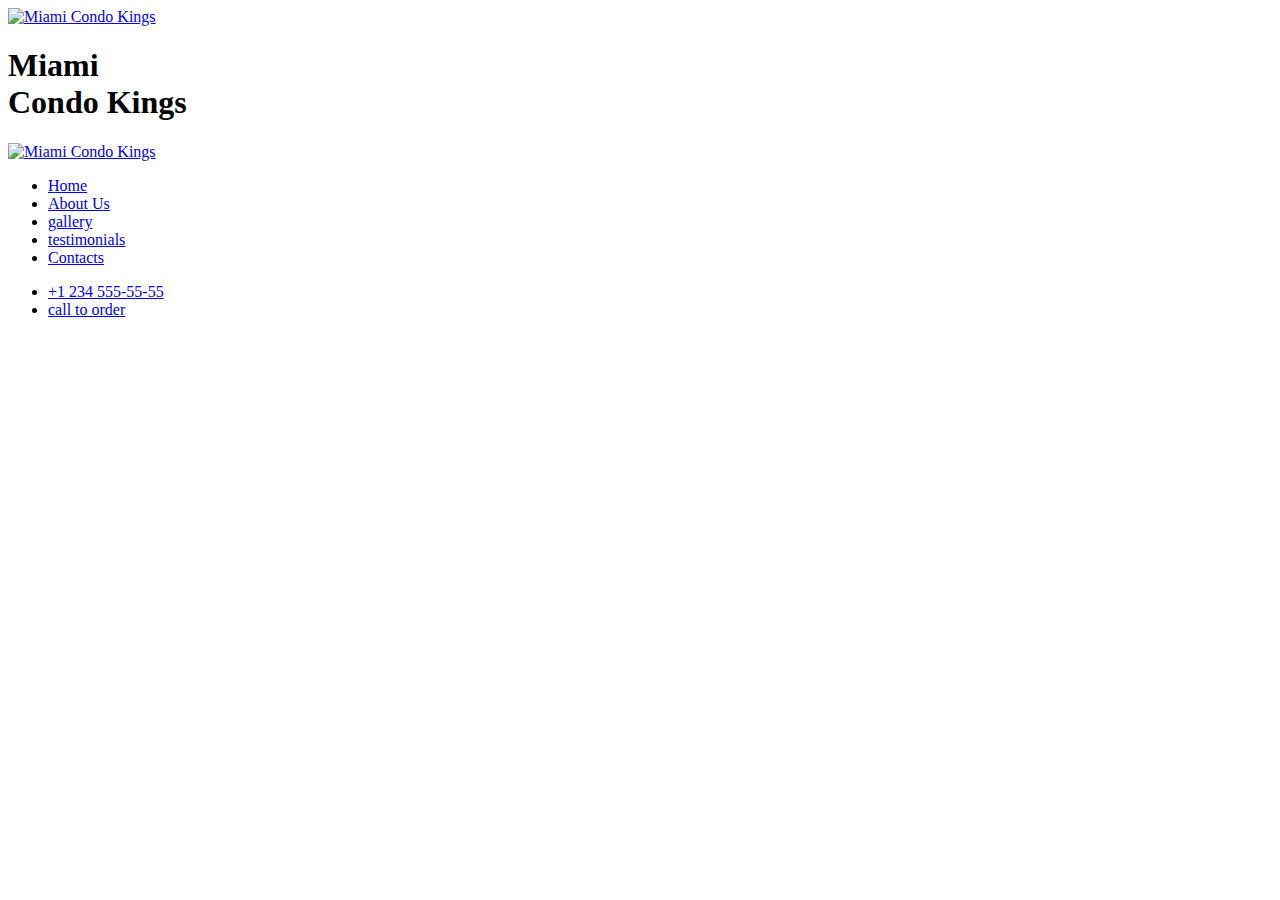
==== src/index.html @ 1674dfaa "miami header+menu" ====
<!DOCTYPE html>
<html lang="en">
  <head>
    <meta charset="UTF-8" />
    <meta name="viewport" content="width=device-width, initial-scale=1.0" />
    <title>Miami</title>
    <link rel="preconnect" href="https://fonts.gstatic.com" />
    <link
      href="https://fonts.googleapis.com/css2?family=Roboto:wght@400;700&display=swap"
      rel="stylesheet"
    />
    <link rel="icon" href="../src/images/favicon.png" />
    <link rel="stylesheet" href="./styles/main.scss" />
    <script src="scripts/main.js" defer></script>
  </head>
  <body>
    <header class="header" id="header">
      <div class="container">
        <div class="header__content">
          <div class="top-actions">
            <a href="#" class="icon icon--menu"></a>

            <a href="/" class="logo">
              <img
                src="../src/images/logo.png"
                alt="Miami Condo Kings"
                class="logo__img"
            /></a>

            <a
              href="tel:+1 234 555-55-55"
              class="header__phone icon icon--phone"
            ></a>
          </div>
          <h1 class="header__title">
            Miami<br />
            Condo Kings
          </h1>
        </div>
      </div>
    </header>
    <nav class="nav">
      <div class="container">
        <div class="nav__content">
          <div class="top-actions">
            <a href="#" class="icon icon--close"></a>

            <a href="/" class="logo">
              <img
                src="../src/images/logo.png"
                alt="Miami Condo Kings"
                class="logo__img"
            /></a>
          </div>
          <ul class="nav__list">
            <li class="nav__item">
              <a href="#" class="nav__link">
                Home
              </a>
            </li>
            <li class="nav__item">
              <a href="#" class="nav__link">
                About Us
              </a>
            </li>
            <li class="nav__item">
              <a href="#" class="nav__link">
                gallery
              </a>
            </li>
            <li class="nav__item">
              <a href="#" class="nav__link">
                testimonials
              </a>
            </li>
            <li class="nav__item">
              <a href="#" class="nav__link">
                Contacts
              </a>
            </li>
          </ul>
          <ul class="phone">
            <li class="phone__item">
              <a href="tel:+1 234 555-55-55" class="phone__link">+1 234 555-55-55</a>
            </li>
            <li class="phone__item">
              <a href="tel:+1 234 555-55-55" class="phone__link">call to order</a>
            </li>
          </ul>
        </div>
      </div>
    </nav>
  </body>
</html>
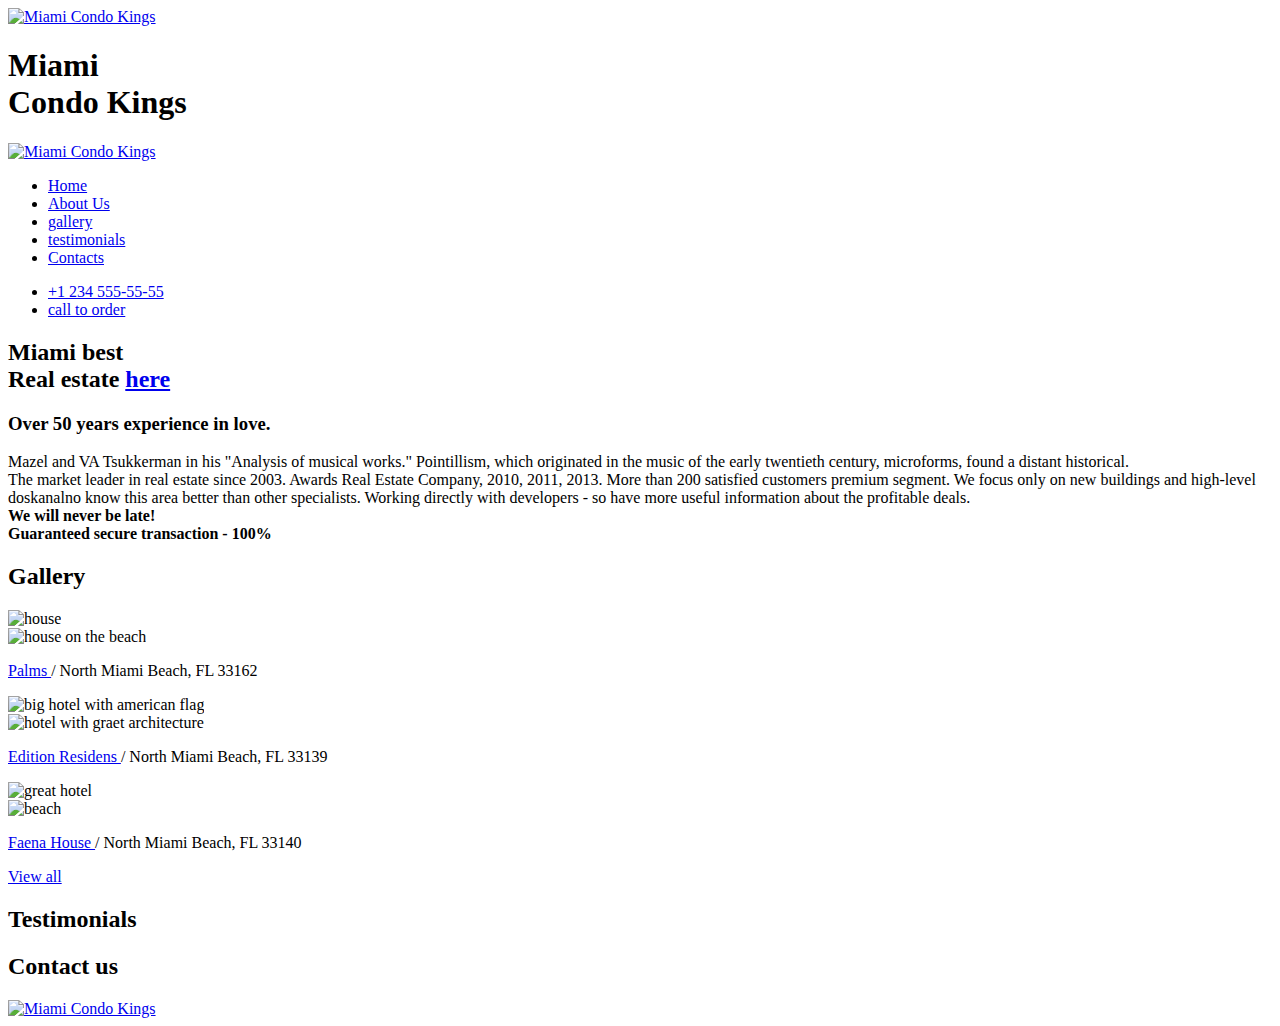
==== commit 2d88113c: "sol block 4/6" ====
--- a/src/index.html
+++ b/src/index.html
@@ -1,16 +1,16 @@
 <!DOCTYPE html>
 <html lang="en">
   <head>
-    <meta charset="UTF-8" />
-    <meta name="viewport" content="width=device-width, initial-scale=1.0" />
+    <meta charset="UTF-8">
+    <meta name="viewport" content="width=device-width, initial-scale=1.0">
     <title>Miami</title>
-    <link rel="preconnect" href="https://fonts.gstatic.com" />
+    <link rel="preconnect" href="https://fonts.gstatic.com">
     <link
       href="https://fonts.googleapis.com/css2?family=Roboto:wght@400;700&display=swap"
       rel="stylesheet"
-    />
-    <link rel="icon" href="../src/images/favicon.png" />
-    <link rel="stylesheet" href="./styles/main.scss" />
+    >
+    <link rel="icon" href="../src/images/favicon.png">
+    <link rel="stylesheet" href="./styles/main.scss">
     <script src="scripts/main.js" defer></script>
   </head>
   <body>
@@ -25,15 +25,17 @@
                 src="../src/images/logo.png"
                 alt="Miami Condo Kings"
                 class="logo__img"
-            /></a>
+              >
+            </a>
 
             <a
               href="tel:+1 234 555-55-55"
               class="header__phone icon icon--phone"
-            ></a>
+            >
+            </a>
           </div>
           <h1 class="header__title">
-            Miami<br />
+            Miami<br>
             Condo Kings
           </h1>
         </div>
@@ -50,45 +52,187 @@
                 src="../src/images/logo.png"
                 alt="Miami Condo Kings"
                 class="logo__img"
-            /></a>
+              >
+            </a>
           </div>
           <ul class="nav__list">
             <li class="nav__item">
-              <a href="#" class="nav__link">
-                Home
-              </a>
-            </li>
-            <li class="nav__item">
-              <a href="#" class="nav__link">
-                About Us
-              </a>
-            </li>
-            <li class="nav__item">
-              <a href="#" class="nav__link">
-                gallery
-              </a>
-            </li>
-            <li class="nav__item">
-              <a href="#" class="nav__link">
-                testimonials
-              </a>
-            </li>
-            <li class="nav__item">
-              <a href="#" class="nav__link">
-                Contacts
-              </a>
+              <a href="#header" class="nav__link"> Home </a>
+            </li>
+            <li class="nav__item">
+              <a href="#about" class="nav__link"> About Us </a>
+            </li>
+            <li class="nav__item">
+              <a href="#gallery" class="nav__link"> gallery </a>
+            </li>
+            <li class="nav__item">
+              <a href="#testimonials" class="nav__link"> testimonials </a>
+            </li>
+            <li class="nav__item">
+              <a href="#contacts" class="nav__link"> Contacts </a>
             </li>
           </ul>
           <ul class="phone">
             <li class="phone__item">
-              <a href="tel:+1 234 555-55-55" class="phone__link">+1 234 555-55-55</a>
+              <a href="tel:+1 234 555-55-55" class="phone__link">
+                +1 234 555-55-55
+              </a>
             </li>
             <li class="phone__item">
-              <a href="tel:+1 234 555-55-55" class="phone__link">call to order</a>
+              <a href="tel:+1 234 555-55-55" class="phone__link">
+                call to order
+              </a
+              >
             </li>
           </ul>
         </div>
       </div>
     </nav>
+    <main class="main" id="main">
+      <section class="about" id="about">
+        <div class="container">
+          <div class="about__wrap--title">
+            <h2 class="about__title">
+              Miami best<br>
+              Real estate
+              <a
+                href="https://www.facebook.com/Miamicondokings/"
+                class="about__title--color"
+                target="_blank"
+                rel="noopener"
+              >
+              here
+              </a>
+            </h2>
+            <div class="about__wrap--aricle">
+              <h3 class="about__inscription">
+                Over 50 years experience in love.
+              </h3>
+              <article class="about__text">
+                Mazel and VA Tsukkerman in his "Analysis of musical works."
+                Pointillism, which originated in the music of the early
+                twentieth century, microforms, found a distant historical.
+              </article>
+              <article class="about__text">
+                The market leader in real estate since 2003. Awards Real Estate
+                Company, 2010, 2011, 2013. More than 200 satisfied customers
+                premium segment. We focus only on new buildings and high-level
+                doskanalno know this area better than other specialists. Working
+                directly with developers - so have more useful information about
+                the profitable deals.
+              </article>
+              <article class="about__text">
+                <strong>
+                  We will never be late!<br>
+                  Guaranteed secure transaction - 100%
+                </strong>
+              </article>
+            </div>
+          </div>
+        </div>
+      </section>
+      <section class="gallery" id="gallery">
+        <div class="container">
+          <h2 class="about__title title">Gallery</h2>
+          <div class="gallery__hotel">
+            <div class="gallery__hotel--photo">
+              <img
+                src=".//images/photos/1.jpg"
+                alt="house"
+                class="gallery__hotel--img"
+              >
+            </div>
+            <div class="gallery__hotel--photo">
+              <img
+                src=".//images/photos/2.jpg"
+                alt="house on the beach"
+                class="gallery__hotel--img"
+              >
+            </div>
+            <div class="gallery__hotel--description">
+              <p class="gallery__hotel--text">
+                <a href="https://marinapalms.com" class="gallery__hotel--link">
+                  Palms
+                </a>
+                / North Miami Beach, FL 33162
+              </p>
+            </div>
+          </div>
+          <div class="gallery__hotel gallery__desktop--residens">
+            <div class="gallery__hotel--photo">
+              <img
+                src=".//images/photos/3.jpg"
+                alt="big hotel with american flag"
+                class="gallery__hotel--img"
+              >
+            </div>
+            <div class="gallery__hotel--photo">
+              <img
+                src=".//images/photos/4.jpg"
+                alt="hotel with graet architecture"
+                class="gallery__hotel--img"
+              >
+            </div>
+            <div class="gallery__hotel--description">
+              <p class="gallery__hotel--text">
+                <a
+                  href="https://www.google.com.ua/maps/place/The+Edition+Residences/@25.8055818,-80.1267658,17z/data=!3m1!4b1!4m5!3m4!1s0x88d9b366cec00001:0x39b04020e8dc930c!8m2!3d25.8054721!4d-80.1246221?hl=ru"
+                  class="gallery__hotel--link">
+                  Edition Residens
+                </a>/ North Miami Beach, FL 33139
+              </p>
+            </div>
+          </div>
+          <div class="gallery__hotel gallery__desktop--faena">
+            <div class="gallery__hotel--photo">
+              <img
+                src=".//images/photos/5.jpg"
+                alt="great hotel"
+                class="gallery__hotel--img"
+              >
+            </div>
+            <div class="gallery__hotel--photo">
+              <img
+                src=".//images/photos/6.jpg"
+                alt="beach"
+                class="gallery__hotel--img"
+              >
+            </div>
+            <div class="gallery__hotel--description">
+              <p class="gallery__hotel--text">
+                <a
+                  href="https://www.miamicondoinvestments.com/faena-house-miami-beach-condos"
+                  class="gallery__hotel--link">
+                  Faena House
+                </a
+                >/ North Miami Beach, FL 33140
+              </p>
+            </div>
+          </div>
+          <a href="#" class="gallery__btn btn">
+            View all
+          </a>
+        </div>
+      </section>
+      <section class="testimonials" id="testimonials">
+        <div class="container">
+          <h2 class="about__title title">Testimonials</h2>
+        </div>
+      </section>
+      <section class="contacts" id="contacts">
+        <div class="container">
+          <h2 class="about__title title">Contact us</h2>
+        </div>
+      </section>
+    </main>
+    <footer class="footer" id="footer">
+      <a href="/" class="logo">
+        <img
+          src="../src/images/logo.png"
+          alt="Miami Condo Kings"
+          class="logo__img"
+        >
+      </a>
+    </footer>
   </body>
 </html>
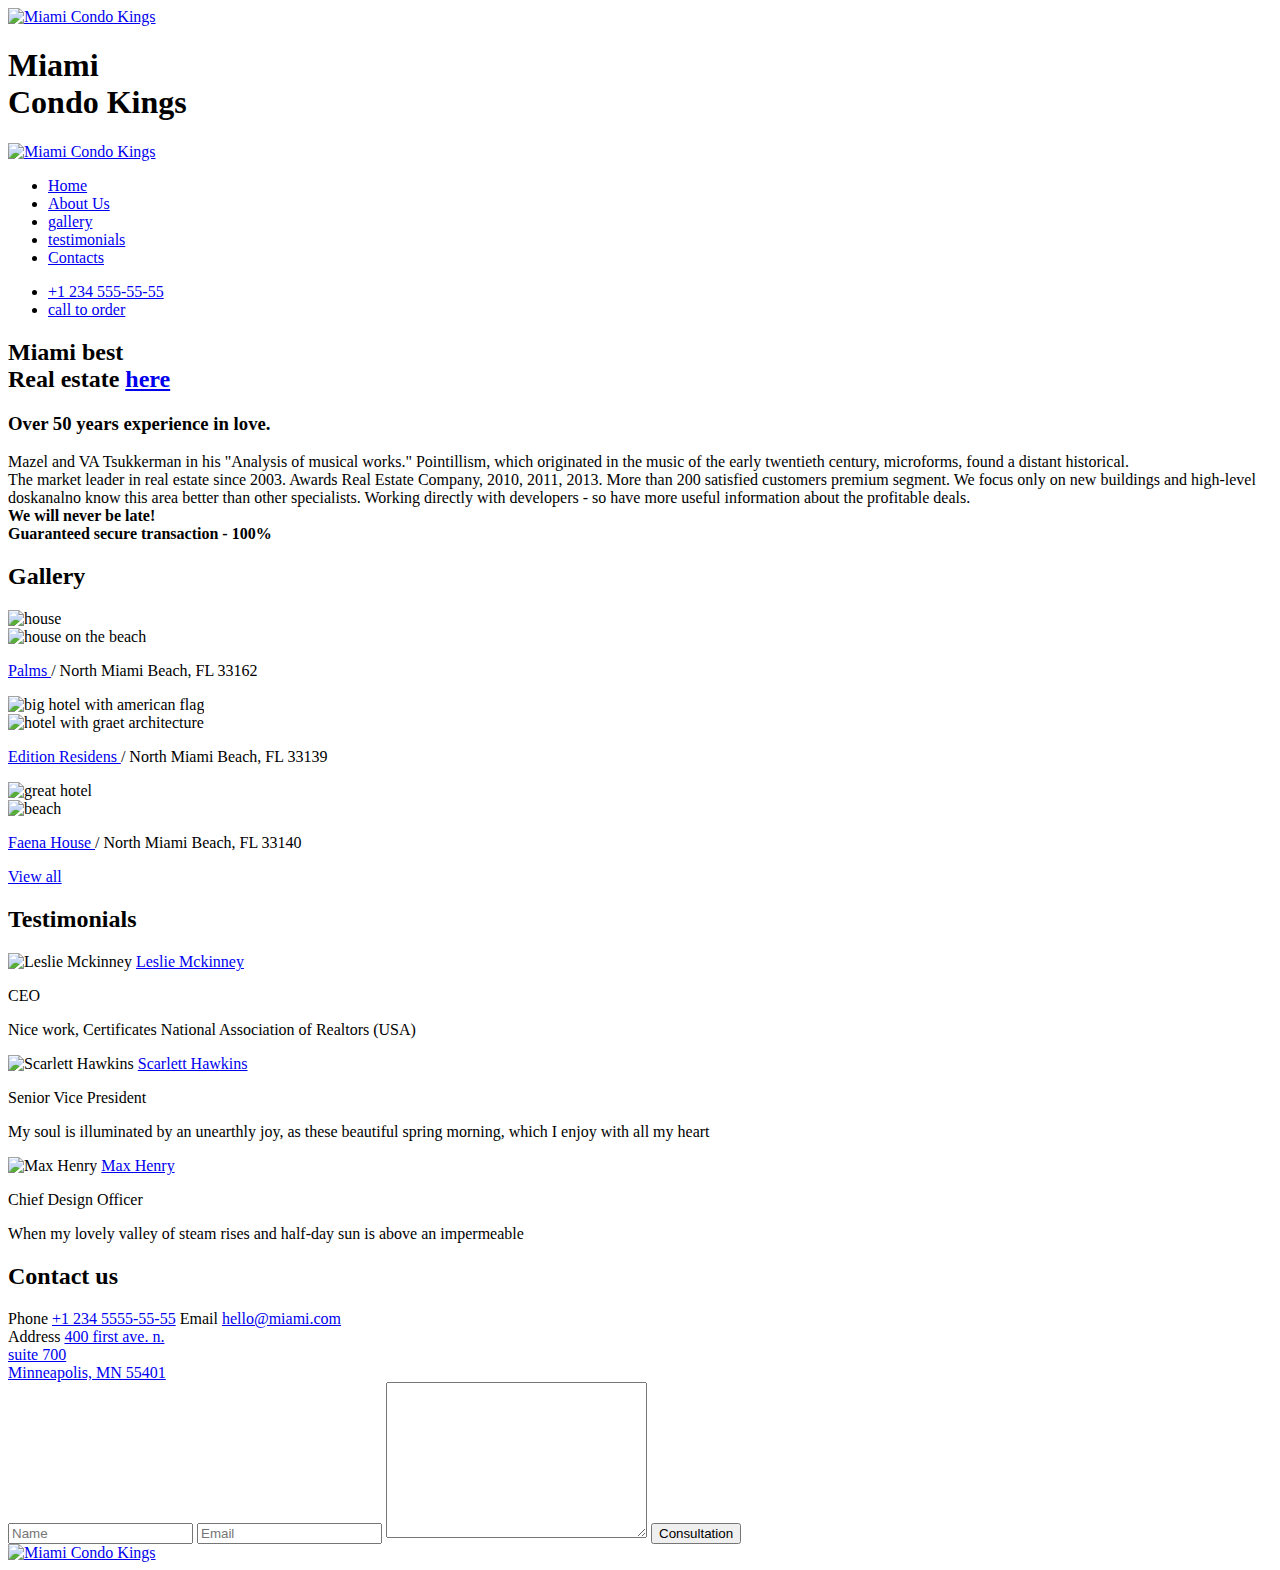
==== commit 15032058: "100% solution" ====
--- a/src/index.html
+++ b/src/index.html
@@ -20,7 +20,7 @@
           <div class="top-actions">
             <a href="#" class="icon icon--menu"></a>
 
-            <a href="/" class="logo">
+            <a href="https://www.facebook.com/Miamicondokings/" class="logo">
               <img
                 src="../src/images/logo.png"
                 alt="Miami Condo Kings"
@@ -176,7 +176,7 @@
             <div class="gallery__hotel--description">
               <p class="gallery__hotel--text">
                 <a
-                  href="https://www.google.com.ua/maps/place/The+Edition+Residences/@25.8055818,-80.1267658,17z/data=!3m1!4b1!4m5!3m4!1s0x88d9b366cec00001:0x39b04020e8dc930c!8m2!3d25.8054721!4d-80.1246221?hl=ru"
+                  href="https://u.to/JC5nGw"
                   class="gallery__hotel--link">
                   Edition Residens
                 </a>/ North Miami Beach, FL 33139
@@ -217,16 +217,111 @@
       <section class="testimonials" id="testimonials">
         <div class="container">
           <h2 class="about__title title">Testimonials</h2>
+          <div class="testimonials__wrap">
+            <div class="testimonials__card">
+              <img
+                src="../src/images/people/1.jpg"
+                alt="Leslie Mckinney"
+                class="testimonials__img"
+              >
+              <a href="https://www.facebook.com/lesley.mckinney.79" class="testimonials__name">
+                Leslie Mckinney
+              </a>
+              <p class="testimonials__position">
+                CEO
+              </p>
+              <p class="testimonials__text">
+                Nice work, Certificates National Association of Realtors (USA)
+              </p>
+            </div>
+            <div class="testimonials__card">
+              <img
+                src="../src/images/people/2.jpg"
+                alt="Scarlett Hawkins"
+                class="testimonials__img"
+              >
+              <a href="https://www.facebook.com/scarlett.hawkins.7583" class="testimonials__name">
+                Scarlett Hawkins
+              </a>
+              <p class="testimonials__position">
+                Senior Vice President
+              </p>
+              <p class="testimonials__text">
+                My soul is illuminated by an unearthly joy, as these beautiful spring morning, which I enjoy with all my heart
+              </p>
+            </div>
+            <div class="testimonials__card">
+              <img
+                src="../src/images/people/3.jpg"
+                alt="Max Henry"
+                class="testimonials__img"
+              >
+              <a href="https://www.facebook.com/max.henry.71868964" class="testimonials__name">
+                Max Henry
+              </a>
+              <p class="testimonials__position">
+                Chief Design Officer
+              </p>
+              <p class="testimonials__text">
+                When my lovely valley of steam rises and half-day sun is above an impermeable
+              </p>
+            </div>
+          </div>
         </div>
       </section>
       <section class="contacts" id="contacts">
         <div class="container">
-          <h2 class="about__title title">Contact us</h2>
+          <h2 class="contacts__title title">Contact us</h2>
+          <div class="contacts__wrap">
+            <div class="connection">
+              <div class="connection__phone">
+                <span class="connection__text">Phone</span>
+                <a href="tel:+1 234 5555-55-55" class="connection__tel">+1 234 5555-55-55</a>
+                <span class="connection__text">Email</span>
+                <a href="mailto:hello@miami.com" class="connection__tel">hello@miami.com</a>
+              </div>
+              <div class="connection__adress">
+                <span class="connection__text">
+                  Address
+                </span>
+                <a href="https://u.to/Di5nGw " class="connection__tel">400 first ave. n.<br>suite 700<br>Minneapolis, MN 55401</a>
+              </div>
+            </div>
+            <form
+              action="#header"
+              method="POST"
+              class="form"
+            >
+              <input
+                type="text"
+                class="form__name form-fieldsize"
+                placeholder="Name"
+                required
+              >
+              <input
+                type="email"
+                class="form__email form-fieldsize"
+                placeholder="Email"
+                required
+              >
+              <textarea
+                name="text"
+                class="form-fieldsize form__textarea"
+                id="message"
+                cols="30"
+                rows="10"
+                placeholder="Message"
+                required
+              >
+              </textarea>
+              <button class="form__btn btn">Consultation</button>
+            </form>
+          </div>
         </div>
       </section>
     </main>
     <footer class="footer" id="footer">
-      <a href="/" class="logo">
+      <a href="https://www.facebook.com/Miamicondokings/" class="logo">
         <img
           src="../src/images/logo.png"
           alt="Miami Condo Kings"
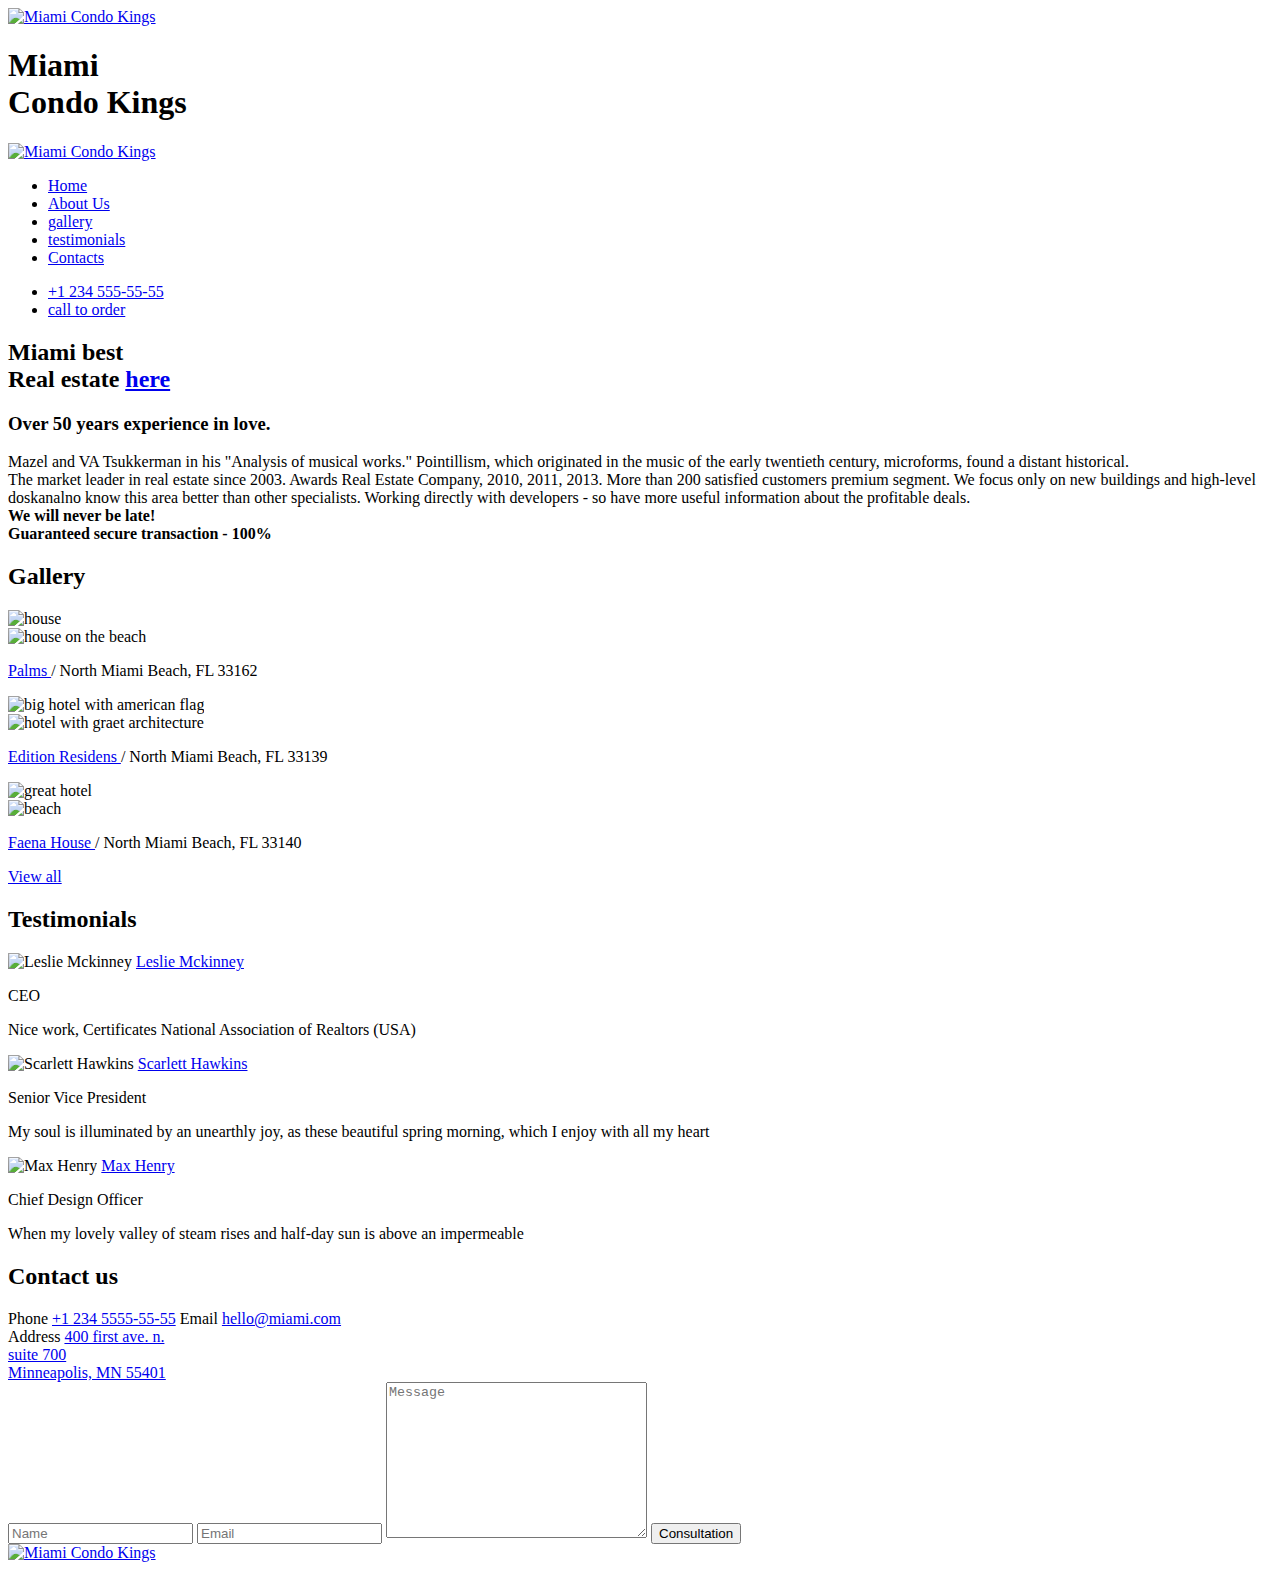
==== commit 94130d73: "some fix 100% sol" ====
--- a/src/index.html
+++ b/src/index.html
@@ -312,8 +312,7 @@
                 rows="10"
                 placeholder="Message"
                 required
-              >
-              </textarea>
+             ></textarea>
               <button class="form__btn btn">Consultation</button>
             </form>
           </div>
